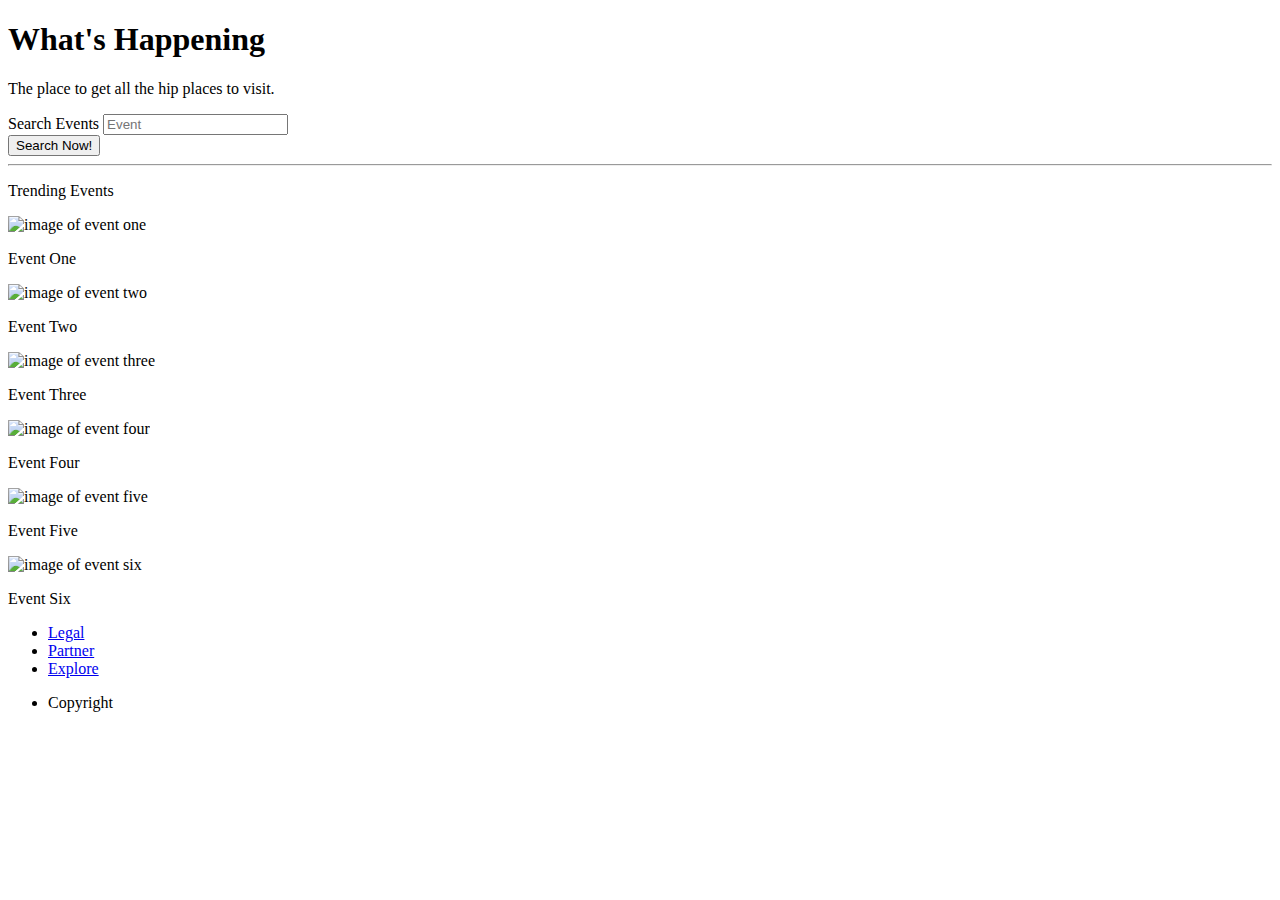
==== real-estate.html @ 2d796b1b "foundation html" ====
<!doctype html>
<html class="no-js" lang="en">
  <head>
    <meta charset="utf-8" />
    <meta name="viewport" content="width=device-width, initial-scale=1.0" />
    <title>Event Finder</title>
    <link rel="stylesheet" href="https://dhbhdrzi4tiry.cloudfront.net/cdn/sites/foundation.min.css">
  </head>
  <body>



<div class="row">

  <div class="medium-7 large-6 columns">
    <h1>What's Happening</h1>
    <p class="subheader">The place to get all the hip places to visit.</p>
    
  </div>

 

  <div class="medium-5 large-3 columns">
    <div class="callout secondary">
      <form>
        <div class="row">
          <div class="small-12 columns">
            <label>Search Events
              <input type="text" placeholder="Event">
            </label>
          </div>
          
            <button type="submit" class="button">Search Now!</button>
          </div>
        </div>
      </form>
    </div>
  </div>

</div>

<div class="row column">
  <hr>
</div>

<div class="row column">
  <p class="lead">Trending Events</p>
</div>

<div class="row small-up-1 medium-up-2 large-up-3">
  <div class="column">
    <div class="callout">
      <p><img src="https://placehold.it/400x370&text=Pegasi B" alt="image of event one"></p>
      <p class="lead">Event One</p>
    </div>
  </div>
  <div class="column">
    <div class="callout">
      <p><img src="https://placehold.it/400x370&text=Pegasi B" alt="image of event two"></p>
      <p class="lead">Event Two</p>
    </div>
  </div>
  <div class="column">
    <div class="callout">
      <p><img src="https://placehold.it/400x370&text=Pegasi B" alt="image of event three"></p>
      <p class="lead">Event Three</p>
    </div>
  </div>
  <div class="column">
    <div class="callout">
      <p><img src="https://placehold.it/400x370&text=Pegasi B" alt="image of event four"></p>
      <p class="lead">Event Four</p>
    </div>
  </div>
  <div class="column">
    <div class="callout">
      <p><img src="https://placehold.it/400x370&text=Pegasi B" alt="image of event five"></p>
      <p class="lead">Event Five</p>
    </div>
  </div>
  <div class="column">
    <div class="callout">
      <p><img src="https://placehold.it/400x370&text=Pegasi B" alt="image of event six"></p>
      <p class="lead">Event Six</p>
    </div>
  </div>

</div>


<footer>
 
  <div class="row">

    <div class="medium-6 columns">
      <ul class="menu">
        <li><a href="#">Legal</a></li>
        <li><a href="#">Partner</a></li>
        <li><a href="#">Explore</a></li>
      </ul>
    </div>

    <div class="medium-6 columns">
      <ul class="menu float-right">
        <li class="menu-text">Copyright</li>
      </ul>
    </div>
  </div>

</footer>

    <script src="https://code.jquery.com/jquery-2.1.4.min.js"></script>
    <script src="https://dhbhdrzi4tiry.cloudfront.net/cdn/sites/foundation.js"></script>
    <script>
      $(document).foundation();
    </script>
  </body>
</html>
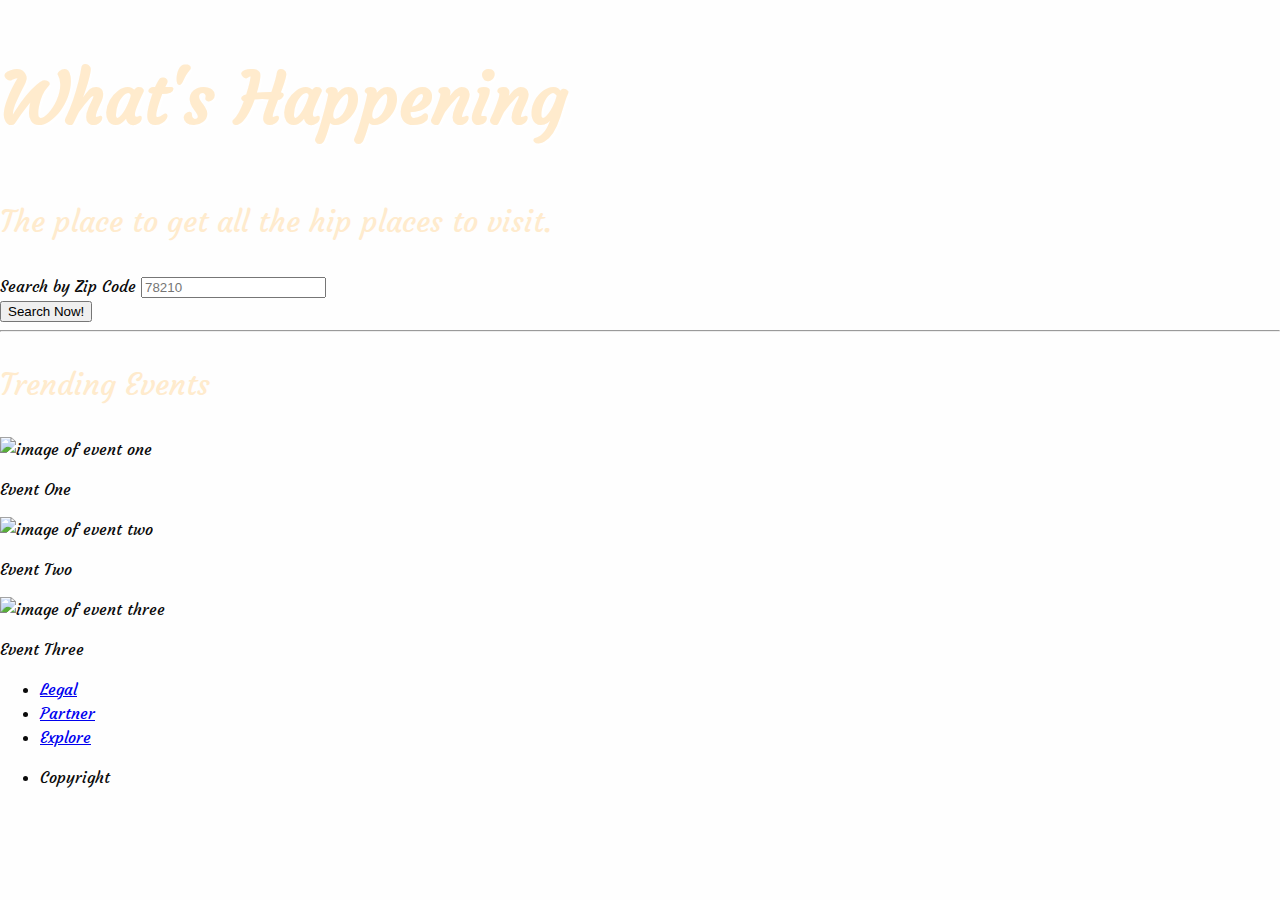
==== commit 5db6ce04: "css edit" ====
--- a/real-estate.html
+++ b/real-estate.html
@@ -5,6 +5,9 @@
     <meta name="viewport" content="width=device-width, initial-scale=1.0" />
     <title>Event Finder</title>
     <link rel="stylesheet" href="https://dhbhdrzi4tiry.cloudfront.net/cdn/sites/foundation.min.css">
+    <link rel="stylesheet" href="./style.css" />
+    <link rel="preconnect" href="https://fonts.gstatic.com">
+    <link href="https://fonts.googleapis.com/css2?family=Courgette&display=swap" rel="stylesheet">  
   </head>
   <body>
 
@@ -13,7 +16,7 @@
 <div class="row">
 
   <div class="medium-7 large-6 columns">
-    <h1>What's Happening</h1>
+    <h1 class="header">What's Happening</h1>
     <p class="subheader">The place to get all the hip places to visit.</p>
     
   </div>
@@ -25,8 +28,8 @@
       <form>
         <div class="row">
           <div class="small-12 columns">
-            <label>Search Events
-              <input type="text" placeholder="Event">
+            <label>Search by Zip Code
+              <input type="text" placeholder="78210">
             </label>
           </div>
           
@@ -44,7 +47,7 @@
 </div>
 
 <div class="row column">
-  <p class="lead">Trending Events</p>
+  <p class="leadOne">Trending Events</p>
 </div>
 
 <div class="row small-up-1 medium-up-2 large-up-3">
@@ -66,23 +69,7 @@
       <p class="lead">Event Three</p>
     </div>
   </div>
-  <div class="column">
-    <div class="callout">
-      <p><img src="https://placehold.it/400x370&text=Pegasi B" alt="image of event four"></p>
-      <p class="lead">Event Four</p>
-    </div>
-  </div>
-  <div class="column">
-    <div class="callout">
-      <p><img src="https://placehold.it/400x370&text=Pegasi B" alt="image of event five"></p>
-      <p class="lead">Event Five</p>
-    </div>
-  </div>
-  <div class="column">
-    <div class="callout">
-      <p><img src="https://placehold.it/400x370&text=Pegasi B" alt="image of event six"></p>
-      <p class="lead">Event Six</p>
-    </div>
+ 
   </div>
 
 </div>
--- a/style.css
+++ b/style.css
@@ -0,0 +1,26 @@
+body {
+    padding: 0;
+    margin: 0;
+    font-family: 'Courgette', cursive;
+    font-weight: normal;
+    line-height: 1.5;
+    color: #0a0a0a;
+    background: #fefefe;
+    -webkit-font-smoothing: antialiased;
+    -moz-osx-font-smoothing: grayscale;
+    background-image: url('https://images.unsplash.com/photo-1533174072545-7a4b6ad7a6c3?ixlib=rb-1.2.1&ixid=MnwxMjA3fDB8MHxleHBsb3JlLWZlZWR8Mnx8fGVufDB8fHx8&w=1000&q=80');
+    }
+.header {
+    color: blanchedalmond;
+    text-shadow: 2px 2px 4px white;
+    font-family: 'Courgette', cursive;
+    font-size: 70px;
+    }
+.subheader {
+    color: blanchedalmond;
+    font-size: 30px;
+    }  
+.leadOne {
+    color: blanchedalmond; 
+    font-size: 30px;
+}      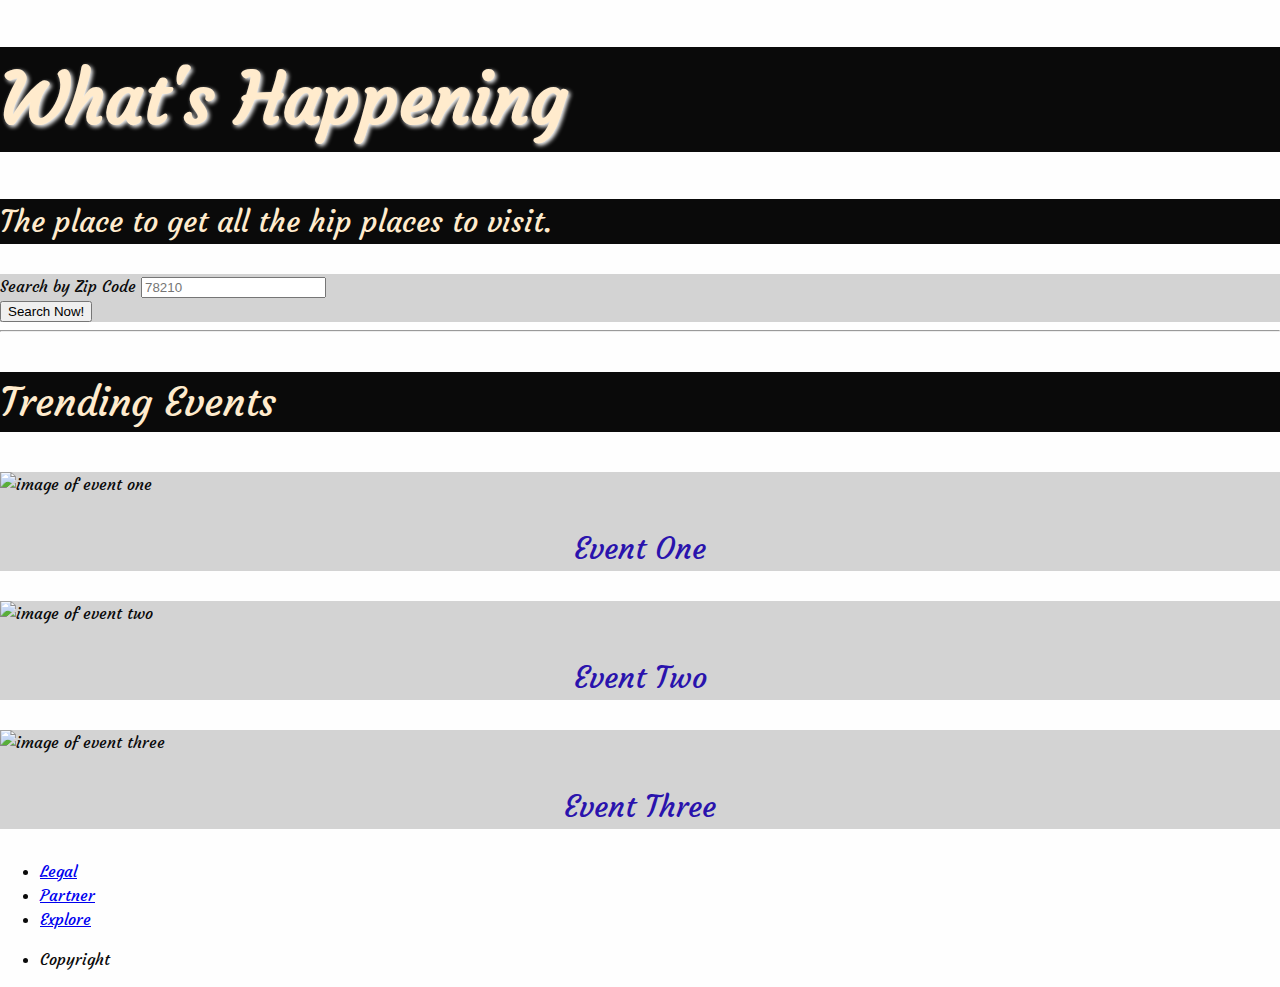
==== commit f7e656e1: "Fixed API fetch data from yelp and readme" ====
--- a/real-estate.html
+++ b/real-estate.html
@@ -29,11 +29,11 @@
         <div class="row">
           <div class="small-12 columns">
             <label>Search by Zip Code
-              <input type="text" placeholder="78210">
+              <input type="text" id="zipInput" placeholder="78210">
             </label>
           </div>
           
-            <button type="submit" class="button">Search Now!</button>
+            <button type="submit" class="button" id="submitBtn">Search Now!</button>
           </div>
         </div>
       </form>
@@ -53,20 +53,20 @@
 <div class="row small-up-1 medium-up-2 large-up-3">
   <div class="column">
     <div class="callout">
-      <p><img src="https://placehold.it/400x370&text=Pegasi B" alt="image of event one"></p>
-      <p class="lead">Event One</p>
+      <p><img src="https://placehold.it/400x370&text=Pegasi B" alt="image of event one" id="firstImg"></p>
+      <p class="lead" id="eventOne">Event One</p>
     </div>
   </div>
   <div class="column">
     <div class="callout">
       <p><img src="https://placehold.it/400x370&text=Pegasi B" alt="image of event two"></p>
-      <p class="lead">Event Two</p>
+      <p class="lead" id="eventTwo">Event Two</p>
     </div>
   </div>
   <div class="column">
     <div class="callout">
       <p><img src="https://placehold.it/400x370&text=Pegasi B" alt="image of event three"></p>
-      <p class="lead">Event Three</p>
+      <p class="lead" id="eventThree">Event Three</p>
     </div>
   </div>
  
@@ -91,6 +91,7 @@
       <ul class="menu float-right">
         <li class="menu-text">Copyright</li>
       </ul>
+
     </div>
   </div>
 
@@ -101,5 +102,6 @@
     <script>
       $(document).foundation();
     </script>
+     <script src="./script.js"></script>
   </body>
 </html>
--- a/style.css
+++ b/style.css
@@ -4,8 +4,8 @@
     font-family: 'Courgette', cursive;
     font-weight: normal;
     line-height: 1.5;
-    color: #0a0a0a;
-    background: #fefefe;
+    color: #0A0A0A;
+    background: #FEFEFE;
     -webkit-font-smoothing: antialiased;
     -moz-osx-font-smoothing: grayscale;
     background-image: url('https://images.unsplash.com/photo-1533174072545-7a4b6ad7a6c3?ixlib=rb-1.2.1&ixid=MnwxMjA3fDB8MHxleHBsb3JlLWZlZWR8Mnx8fGVufDB8fHx8&w=1000&q=80');
@@ -15,12 +15,23 @@
     text-shadow: 2px 2px 4px white;
     font-family: 'Courgette', cursive;
     font-size: 70px;
+    background-color: #0A0A0A;
     }
 .subheader {
     color: blanchedalmond;
     font-size: 30px;
+    background-color: #0A0A0A;
     }  
 .leadOne {
     color: blanchedalmond; 
+    background-color: #0A0A0A;
+    font-size: 40px;
+}      
+.callout {
+    background-color: lightgrey;
+}
+.lead {
+    color: rgb(42, 19, 173);
     font-size: 30px;
-}      +    text-align: center;
+}